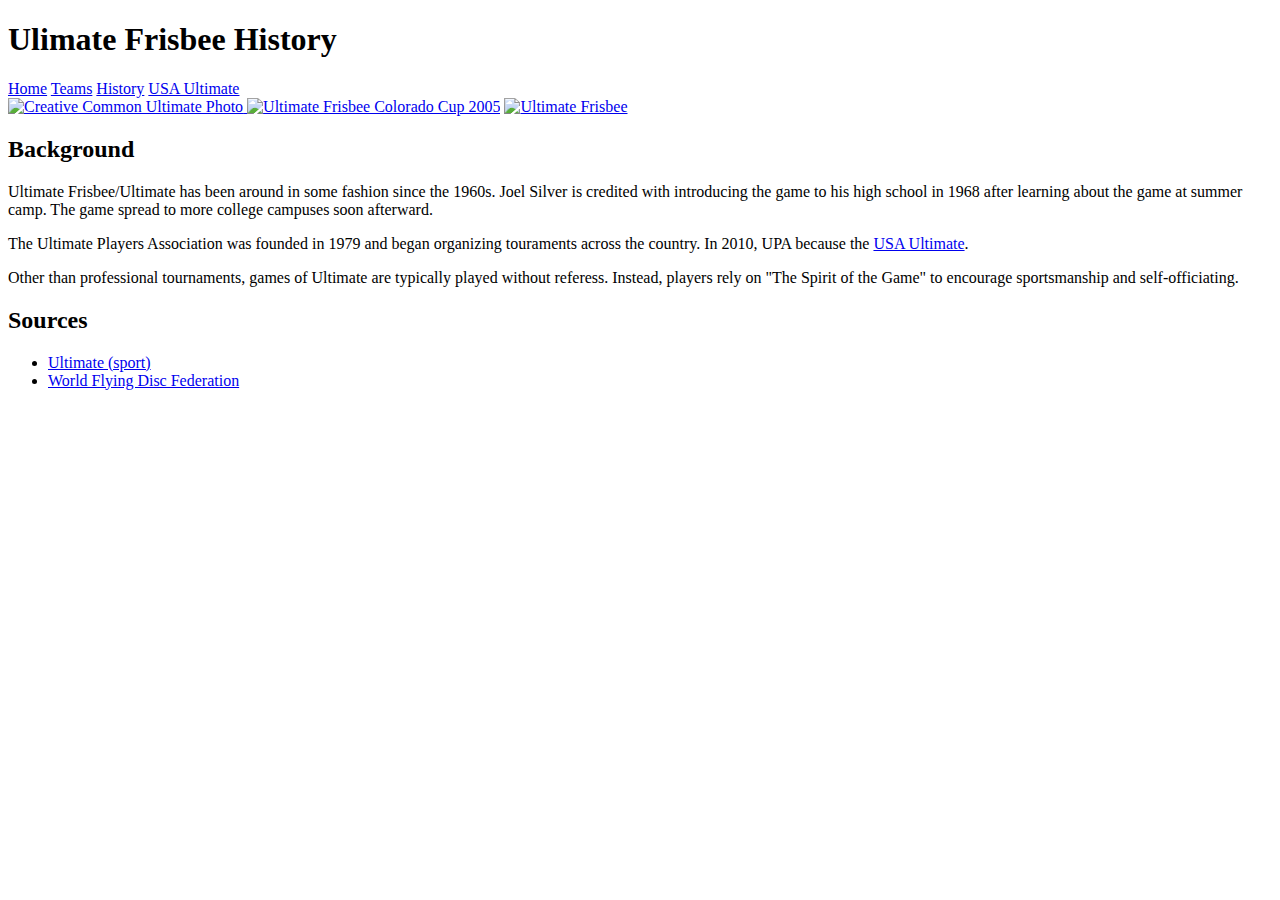
==== history.html @ 452d0943 "Add files via upload" ====
<!DOCTYPE html>
<html lang="en">
<head>
	<meta charset="UTF-8">
	<title>Ultimate Frisbee - History</title>
	<link rel="stylesheet" href="C:\Users\Prachi Channe\Documents\brackets files\css files\hw1.css">
</head>
<body>
	<header>
		<h1>Ulimate Frisbee History</h1>
		<nav>
			<a href="index.html">Home</a>
			<a href="teams.html">Teams</a>
			<a href="history.html" class = "active">History</a>
			<a href="http://www.usaultimate.org/index.html" target="_blank">USA Ultimate</a>
		</nav>
	</header>
		<main>
			<aside class = "left">
			<a href="https://commons.wikimedia.org/wiki/File%3AUltimate_Frisbee%2C_Jul_2009_-_17.jpg"><img src="https://upload.wikimedia.org/wikipedia/commons/5/5d/Ultimate_Frisbee%2C_Jul_2009_-_19.jpg" alt="Creative Common Ultimate Photo" title="By Ed Yourdon [CC BY-SA 2.0 (http://creativecommons.org/licenses/by-sa/2.0)], via Wikimedia Commons"/> </a>

			<a href="https://commons.wikimedia.org/wiki/File%3AUltimate_Frisbee_Colorado_Cup_2005.jpg"><img alt="Ultimate Frisbee Colorado Cup 2005" src="https://upload.wikimedia.org/wikipedia/commons/thumb/7/7d/Ultimate_Frisbee_Colorado_Cup_2005.jpg/512px-Ultimate_Frisbee_Colorado_Cup_2005.jpg"/></a>


			<a href="https://www.flickr.com/photos/paradisecoastie/15409853738/" title="Ultimate Frisbee"><img src="https://farm4.staticflickr.com/3948/15409853738_7dbfbfbac7_k.jpg"  alt="Ultimate Frisbee"></a>
		</aside>
		<section class = "right">

	<h2>Background</h2>
	<p>Ultimate Frisbee/Ultimate has been around in some fashion since the 1960s.  Joel Silver is credited with introducing the game to his high school in 1968 after learning about the game at summer camp.  The game spread to more college campuses soon afterward.</p>
	<p>The Ultimate Players Association was founded in 1979 and began organizing touraments across the country.  In 2010, UPA because the <a href = "https://www.usaultimate.org/index.html">USA Ultimate</a>.</p>
	<p>Other than professional tournaments, games of Ultimate are typically played without referess.  Instead, players rely on "The Spirit of the Game" to encourage sportsmanship and self-officiating.</p>
	<h2>Sources</h2>

	<ul>
		<li><a href = "https://en.wikipedia.org/wiki/Ultimate_(sport)">Ultimate (sport)</a></li>
		<li><a href = "http://www.wfdf.org/">World Flying Disc Federation</a></li>
	</ul>
	</section>
</main>
</body>
</html>
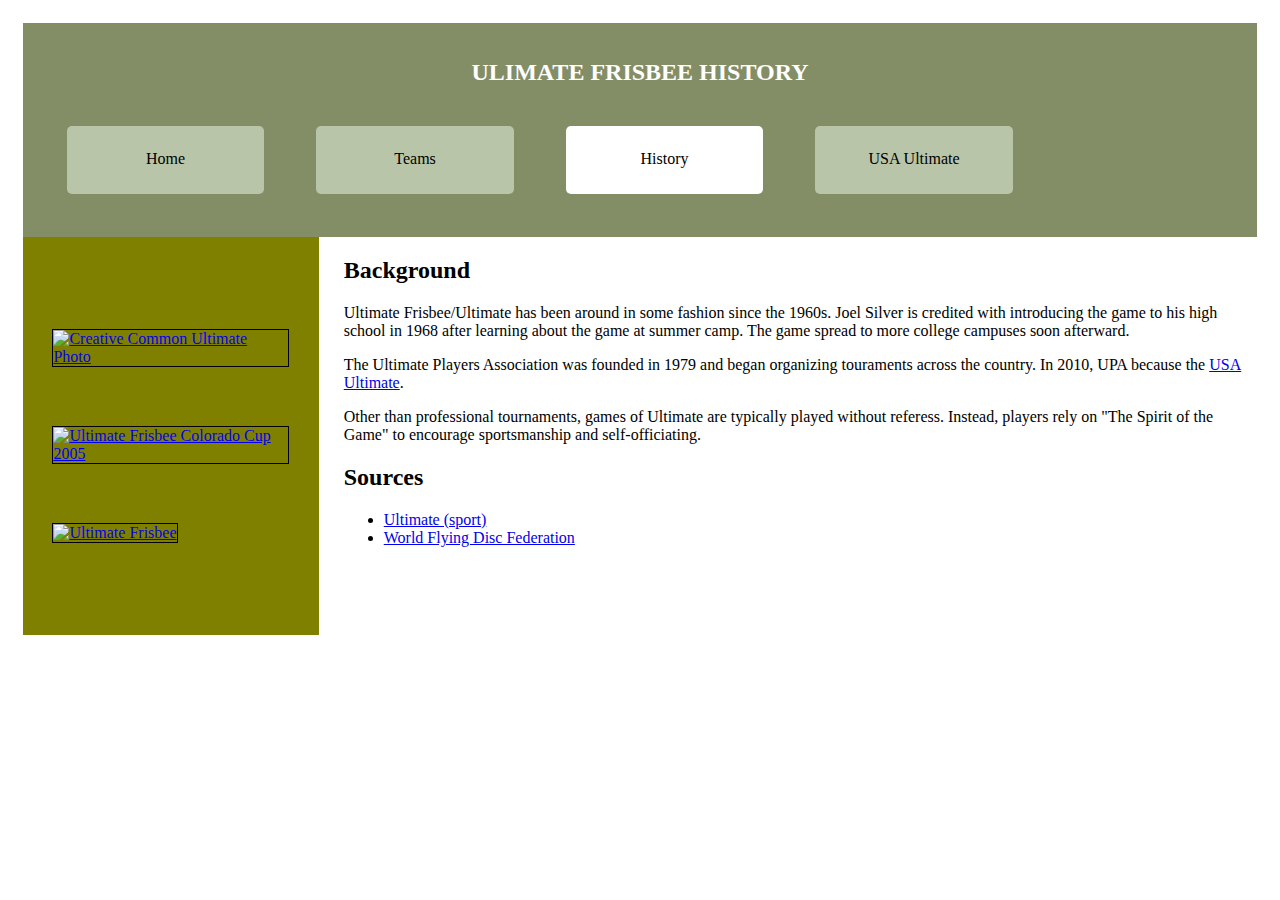
==== commit b45eb69b: "Update history.html" ====
--- a/history.html
+++ b/history.html
@@ -3,7 +3,7 @@
 <head>
 	<meta charset="UTF-8">
 	<title>Ultimate Frisbee - History</title>
-	<link rel="stylesheet" href="C:\Users\Prachi Channe\Documents\brackets files\css files\hw1.css">
+	<link rel="stylesheet" href="hw1.css">
 </head>
 <body>
 	<header>
@@ -39,4 +39,4 @@
 	</section>
 </main>
 </body>
-</html>+</html>
--- a/hw1.css
+++ b/hw1.css
@@ -0,0 +1,101 @@
+body {
+	padding: 10px;
+	margin: 1%;
+}
+
+header {
+	background-color: #848E66;
+	background-image: url("../images/flywheel.jpg");
+	background-size:100%;
+	padding:20px;
+}
+
+h1 {
+	text-align: center;
+	color: #FFFFFF;
+	font-size: x-large;
+	text-transform: uppercase;
+}
+
+nav a{
+	display: inline-block;
+	margin: 2%;
+		
+	-webkit-border-radius: 3;
+	-moz-border-radius: 3;
+	-o-border-radius: 3;
+	border-radius: 5px;
+
+	text-decoration: none;
+	padding: 2%;
+
+	color: #000000;
+	text-align: center;
+	vertical-align: middle;
+	background-color: rgba(218,234,213,0.60);
+	width:150px;
+	height: 20px;
+}
+
+.active {
+	background-color: #FFFFFF;
+}
+
+.left {
+	background-color: #808000;
+	width: 24%;
+	float:left;
+	padding: 5% 0;
+}
+
+.right {
+	width:74%;
+	display: inline-block;
+	padding-left: 2%;
+}
+
+.left img {
+	border: solid 1px #000000;
+	width: 80%;
+	margin: 10%;
+}
+table tr td {
+    font-family:inherit;
+    background-color: #DAF7A6;
+    border-color: #ffffff;
+    
+    padding: 10px;
+    color: #000000;
+    opacity: 0.8;
+    border-radius: 7px;
+    
+
+    
+    
+}
+tr  :hover{
+    color: #000000;
+    opacity: 1;
+    
+}
+
+table{
+    padding: 20px 20px;
+}
+
+th  {
+    font-weight: bolder;
+    color: #ffffff;
+    font-size: 18px;
+    background-color: #808000;
+    border-color:#ffffff;
+    
+    padding: 10px;
+    text-align:justify;
+    border-radius: 7px 7px;
+    
+}
+sources a{
+    color: #003399;
+}
+
